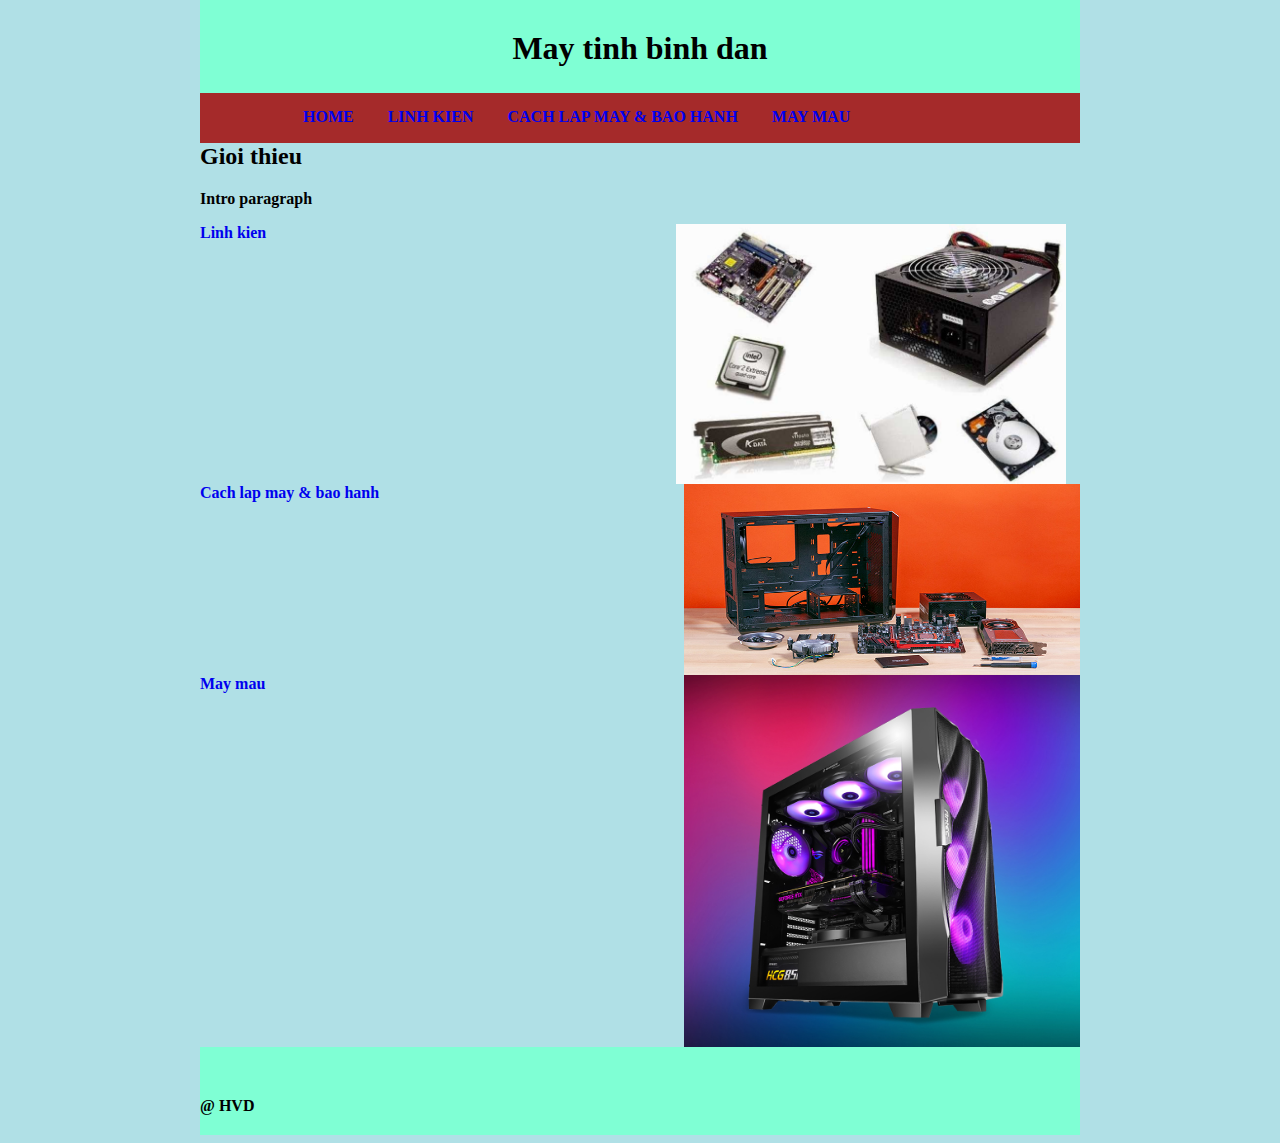
==== index.html @ b3964c34 "Add files via upload" ====
<!DOCTYPE html>
<html lang="en">
<head>
	<meta charset="utf-8">
	<meta name="viewport" content="width=device-width, initial-scale=1.0">
	<title>May tinh binh dan</title>
	<style type="text/css">
		a {
			text-decoration: none;
		}
		*{
			padding-top: 0px;
			margin-top: 0px;
		}
		body {

			background-color: powderblue;
			margin-top: 0px;
			padding-left: 15%;
			padding-right: 15%;
			
			font-family: poppins;
			font-weight: 600;
			font-size: 16px;
		}

		img {
 			width: 45%;
  			height: auto;
			float: right;
		}

		#showcase  p {
			display: inline-block;
			width: 45%;
			height: auto;
			float: left;
		}

		.flex-container{
			display: flex;
			flex-flow: row wrap;
		}

		#header {
			padding-top: 30px;
			padding-bottom: 5px;
			background-color: aquamarine;
		}

		#nav {
			padding-top: 15px;
			padding-bottom: 1px;
			background-color: brown;
			align-content: center;
		}

		#navbar{
			list-style: none;
			padding-left: 10%;
			padding-right: 10%
		}

		#navbar li {
			display: inline-block;
			padding: 0 15px;
			text-transform: uppercase;
		}

		#navibar li a{
			transition: .3s;
			color: #fff;
		}

		#navbar li a:hover{
			color: #d22938;
		}

		#navbar li a:visited{
			color: burlywood;
		}


		#header > h1 {text-align: center}

		footer {padding-top: 50px;
		padding-bottom: 20px;
		background-color: aquamarine;}
	</style>
</head>
<body>
	<div id="header"><h1>May tinh binh dan<h1></div>
 	<div id="nav">
 		<ul id="navbar">
 			<li><a href="index.html">Home</a></li>
 			<li><a href="linhkien.html">Linh kien</a></li>
 			<li><a href="lapmay.html">Cach lap may & bao hanh</a></li>
 			<li><a href="maymau.html">May mau</a></li>
 		</ul>
 	</div>
 	<div id= "intro">
 		<h2>Gioi thieu</h1>
 		<p>Intro paragraph</p>
 	</div> 
 	<div id="showcase" class="flex-container">
 		<div id="content1">
 			<a href="linhkien.html"><p>Linh kien</p>
 			<img src="linhkien.jpeg">
			</a>
 		</div>
 		<div id="content2">
 			<a href="lapmay.html"><p>Cach lap may & bao hanh</p>
 			<img src="buildpc.jpeg">
			</a>
 		</div>
 		<div id="content3">
			 <a href="maymau.html">
 			<p>May mau</p>
 			<img src="testbuild.jpeg">
			</a>
 		</div>

 	</div>
	 <footer>@ HVD</footer>

</body>
</html>
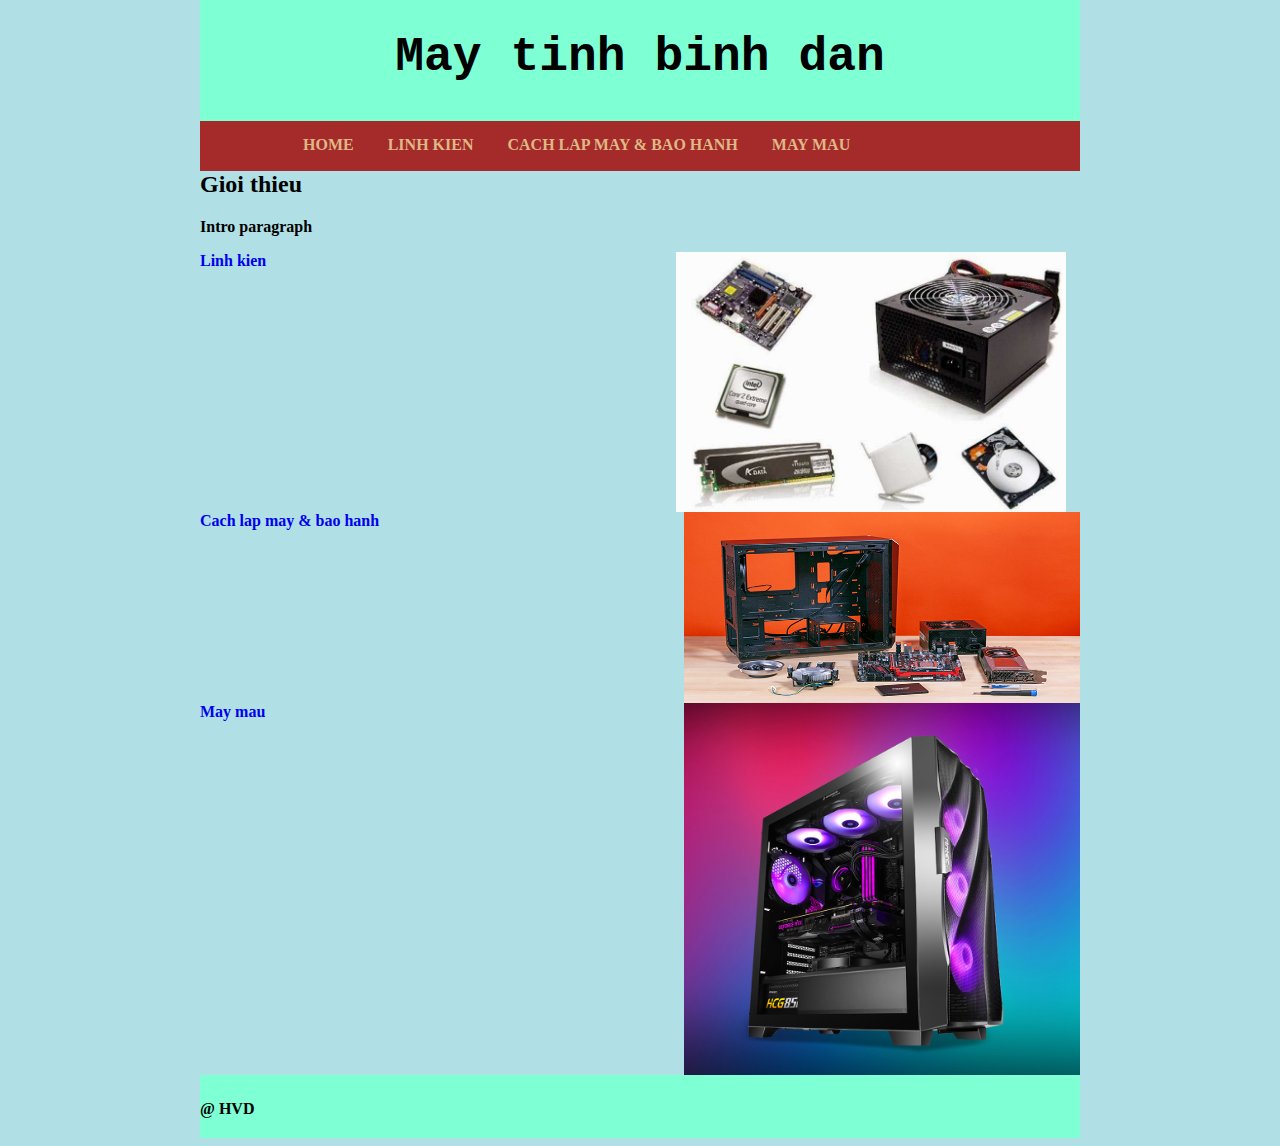
==== commit bc0b57ba: "Add files via upload" ====
--- a/index.html
+++ b/index.html
@@ -4,89 +4,7 @@
 	<meta charset="utf-8">
 	<meta name="viewport" content="width=device-width, initial-scale=1.0">
 	<title>May tinh binh dan</title>
-	<style type="text/css">
-		a {
-			text-decoration: none;
-		}
-		*{
-			padding-top: 0px;
-			margin-top: 0px;
-		}
-		body {
-
-			background-color: powderblue;
-			margin-top: 0px;
-			padding-left: 15%;
-			padding-right: 15%;
-			
-			font-family: poppins;
-			font-weight: 600;
-			font-size: 16px;
-		}
-
-		img {
- 			width: 45%;
-  			height: auto;
-			float: right;
-		}
-
-		#showcase  p {
-			display: inline-block;
-			width: 45%;
-			height: auto;
-			float: left;
-		}
-
-		.flex-container{
-			display: flex;
-			flex-flow: row wrap;
-		}
-
-		#header {
-			padding-top: 30px;
-			padding-bottom: 5px;
-			background-color: aquamarine;
-		}
-
-		#nav {
-			padding-top: 15px;
-			padding-bottom: 1px;
-			background-color: brown;
-			align-content: center;
-		}
-
-		#navbar{
-			list-style: none;
-			padding-left: 10%;
-			padding-right: 10%
-		}
-
-		#navbar li {
-			display: inline-block;
-			padding: 0 15px;
-			text-transform: uppercase;
-		}
-
-		#navibar li a{
-			transition: .3s;
-			color: #fff;
-		}
-
-		#navbar li a:hover{
-			color: #d22938;
-		}
-
-		#navbar li a:visited{
-			color: burlywood;
-		}
-
-
-		#header > h1 {text-align: center}
-
-		footer {padding-top: 50px;
-		padding-bottom: 20px;
-		background-color: aquamarine;}
-	</style>
+	<link rel="stylesheet" href="style.css">
 </head>
 <body>
 	<div id="header"><h1>May tinh binh dan<h1></div>
--- a/style.css
+++ b/style.css
@@ -0,0 +1,83 @@
+a {
+    text-decoration: none;
+}
+*{
+    padding-top: 0px;
+    margin-top: 0px;
+}
+body {
+
+    background-color: powderblue;
+    margin-top: 0px;
+    padding-left: 15%;
+    padding-right: 15%;
+    
+    font-family: poppins;
+    font-weight: 600;
+    font-size: 16px;
+}
+
+img {
+     width: 45%;
+      height: auto;
+    float: right;
+}
+
+#showcase  p {
+    display: inline-block;
+    width: 45%;
+    height: auto;
+    float: left;
+}
+
+.flex-container{
+    display: flex;
+    flex-flow: row wrap;
+}
+
+#header {
+    padding-top: 30px;
+    padding-bottom: 5px;
+    background-color: aquamarine;
+    font-family: 'Courier New', Courier, monospace;
+    font-size: x-large;
+}
+
+#nav {
+    padding-top: 15px;
+    padding-bottom: 1px;
+    background-color: brown;
+    align-content: center;
+}
+
+#navbar{
+    list-style: none;
+    padding-left: 10%;
+    padding-right: 10%
+}
+
+#navbar li {
+    display: inline-block;
+    padding: 0 15px;
+    text-transform: uppercase;
+    
+}
+
+#navbar li a{
+    transition: 0s;
+    color: burlywood
+}
+
+#navbar li a:hover{
+    color: #d22938;
+}
+
+#navbar li a:visited{
+    color: burlywood;
+}
+
+#header > h1 {text-align: center}
+
+footer {padding-top: 25px;
+padding-bottom: 20px;
+background-color: aquamarine;}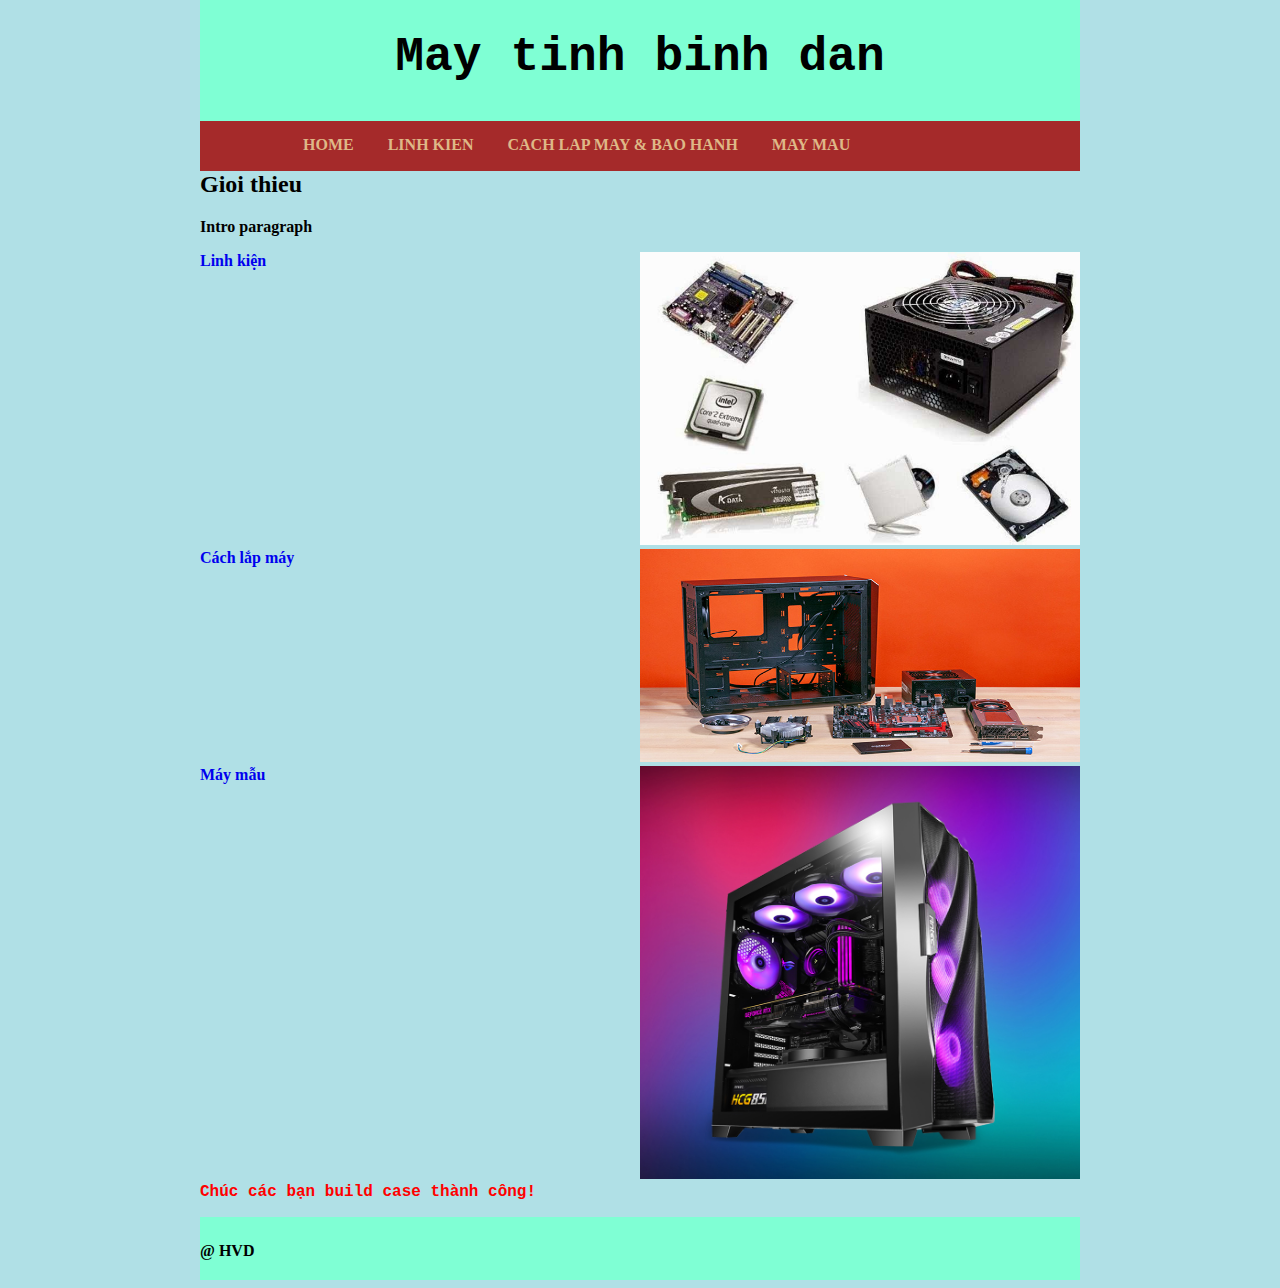
==== commit 63c67fc5: "Add files via upload" ====
--- a/index.html
+++ b/index.html
@@ -20,25 +20,29 @@
  		<h2>Gioi thieu</h1>
  		<p>Intro paragraph</p>
  	</div> 
- 	<div id="showcase" class="flex-container">
+ 	<div id="Content">
  		<div id="content1">
- 			<a href="linhkien.html"><p>Linh kien</p>
- 			<img src="linhkien.jpeg">
+ 			<a class="text" href="linhkien.html"><p>Linh kiện</p>
+ 			</a>
+ 			<a class="img" href="linhkien.html"><img src="linhkien.jpeg">
 			</a>
  		</div>
  		<div id="content2">
- 			<a href="lapmay.html"><p>Cach lap may & bao hanh</p>
- 			<img src="buildpc.jpeg">
+ 			<a class="text" href="lapmay.html"><p>Cách lắp máy</p>
+ 			</a>
+ 			<a class="img" href="lapmay.html"><img src="buildpc.jpeg">
+			</a>
 			</a>
  		</div>
  		<div id="content3">
-			 <a href="maymau.html">
- 			<p>May mau</p>
- 			<img src="testbuild.jpeg">
+ 			<a class="text" href="maymau.html"><p>Máy mẫu</p>
+ 			</a>
+ 			<a class="img" href="maymau.html"><img src="testbuild.jpeg">
 			</a>
  		</div>
 
  	</div>
+ 	<div><p style="font-family: courier; color: red;">Chúc các bạn build case thành công!</p> </div>
 	 <footer>@ HVD</footer>
 
 </body>
--- a/style.css
+++ b/style.css
@@ -17,23 +17,13 @@
     font-size: 16px;
 }
 
-img {
-     width: 45%;
-      height: auto;
-    float: right;
-}
 
 #showcase  p {
-    display: inline-block;
-    width: 45%;
+    
     height: auto;
     float: left;
 }
 
-.flex-container{
-    display: flex;
-    flex-flow: row wrap;
-}
 
 #header {
     padding-top: 30px;
@@ -80,4 +70,23 @@
 
 footer {padding-top: 25px;
 padding-bottom: 20px;
-background-color: aquamarine;}+background-color: aquamarine;}
+.text{
+	float: left;
+	width: 50%;
+}
+.img{
+
+	float: left;
+	width: 50%;
+}
+img {
+	width: 100%;
+     height: auto;
+     
+}
+
+#Content :: after{
+	background-color: none;
+	width: 100%;
+}
